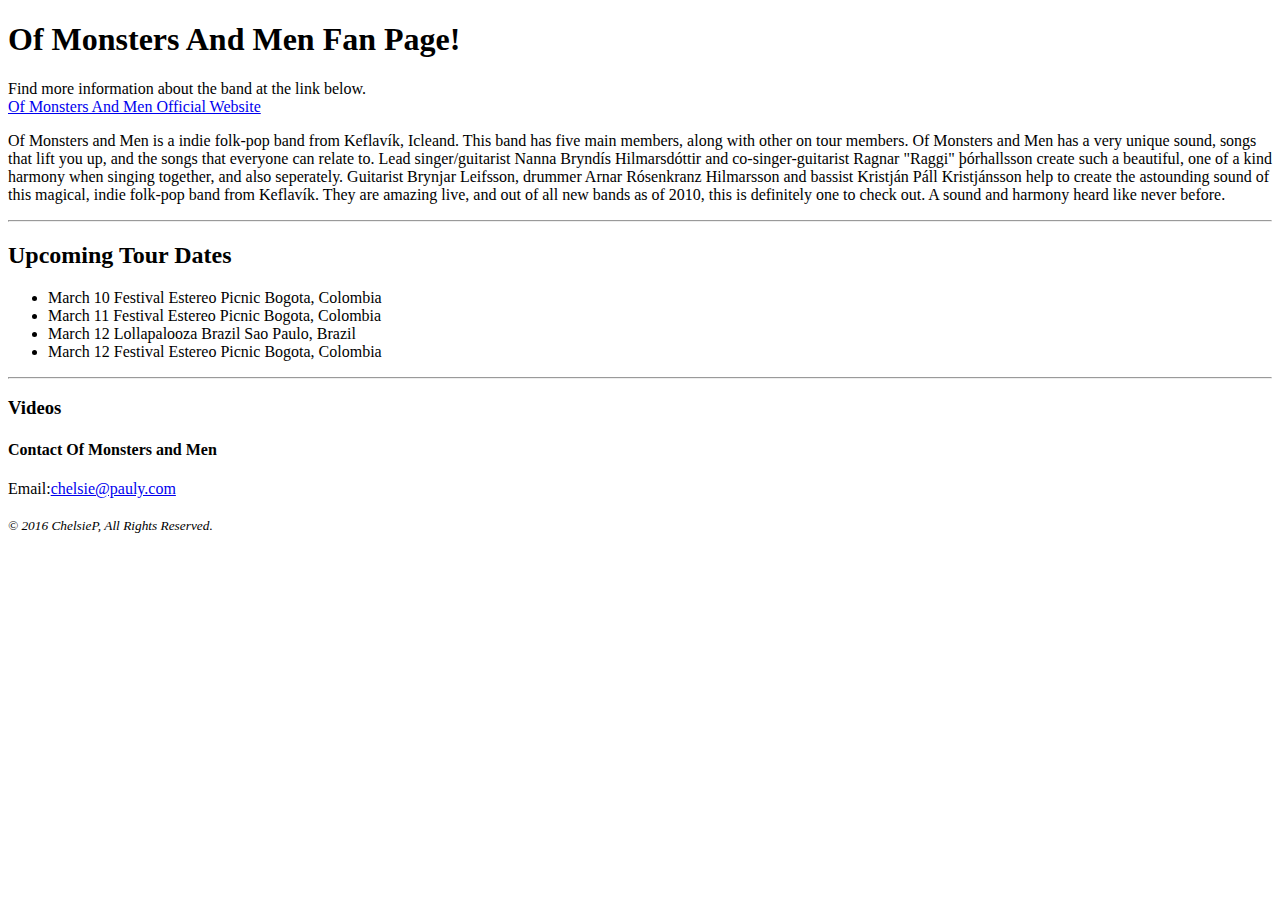
==== index.html @ d2218e55 "Created Fan Page" ====
<!DOCTYPE html>
<html lang="en">
<head>
<title>OMAM Fan Page</title>
<meta charset="utf-8">
</head>
<body>
<header>   
<h1><Strong>Of Monsters And Men Fan Page!</Strong></h1>
</header> 
<p>Find more information about the band at the link below. <br> 
<a href="http://www.ofmonstersandmen.com/">Of Monsters And Men Official Website</a></p>
<p>
Of Monsters and Men is a indie folk-pop band from Keflav&iacute;k, Icleand. This band has five main members, along with other on tour members. Of Monsters and Men has a very unique sound, songs that lift you up, and the songs that everyone can relate to. Lead singer/guitarist Nanna Brynd&iacute;s Hilmarsd&oacute;ttir and co-singer-guitarist Ragnar "Raggi" &thorn;&oacute;rhallsson create such a beautiful, one of a kind harmony when singing together, and also seperately. Guitarist Brynjar Leifsson, drummer Arnar R&oacute;senkranz Hilmarsson and bassist Kristj&aacute;n P&aacute;ll Kristj&aacute;nsson help to create the astounding sound of this magical, indie folk-pop band from Keflavík. They are amazing live, and out of all new bands as of 2010, this is definitely one to check out. A sound and harmony heard like never before.
</p>
<hr>
<h2>Upcoming Tour Dates</h2>
<ul><li>March 10 Festival Estereo Picnic Bogota, Colombia</li>
    <li>March 11 Festival Estereo Picnic Bogota, Colombia</li>
    <li>March 12 Lollapalooza Brazil Sao Paulo, Brazil</li>
    <li>March 12 Festival Estereo Picnic Bogota, Colombia</li>
</ul>
<hr>
<h3>Videos</h3>
<h4>Contact Of Monsters and Men</h4>
<footer> 
Email:<a href="mailto:chelsie@pauly.com">chelsie@pauly.com</a><br><br>
<small><i> &copy; 2016 ChelsieP, All Rights Reserved.</i></small>
</footer>
</body>
</html>
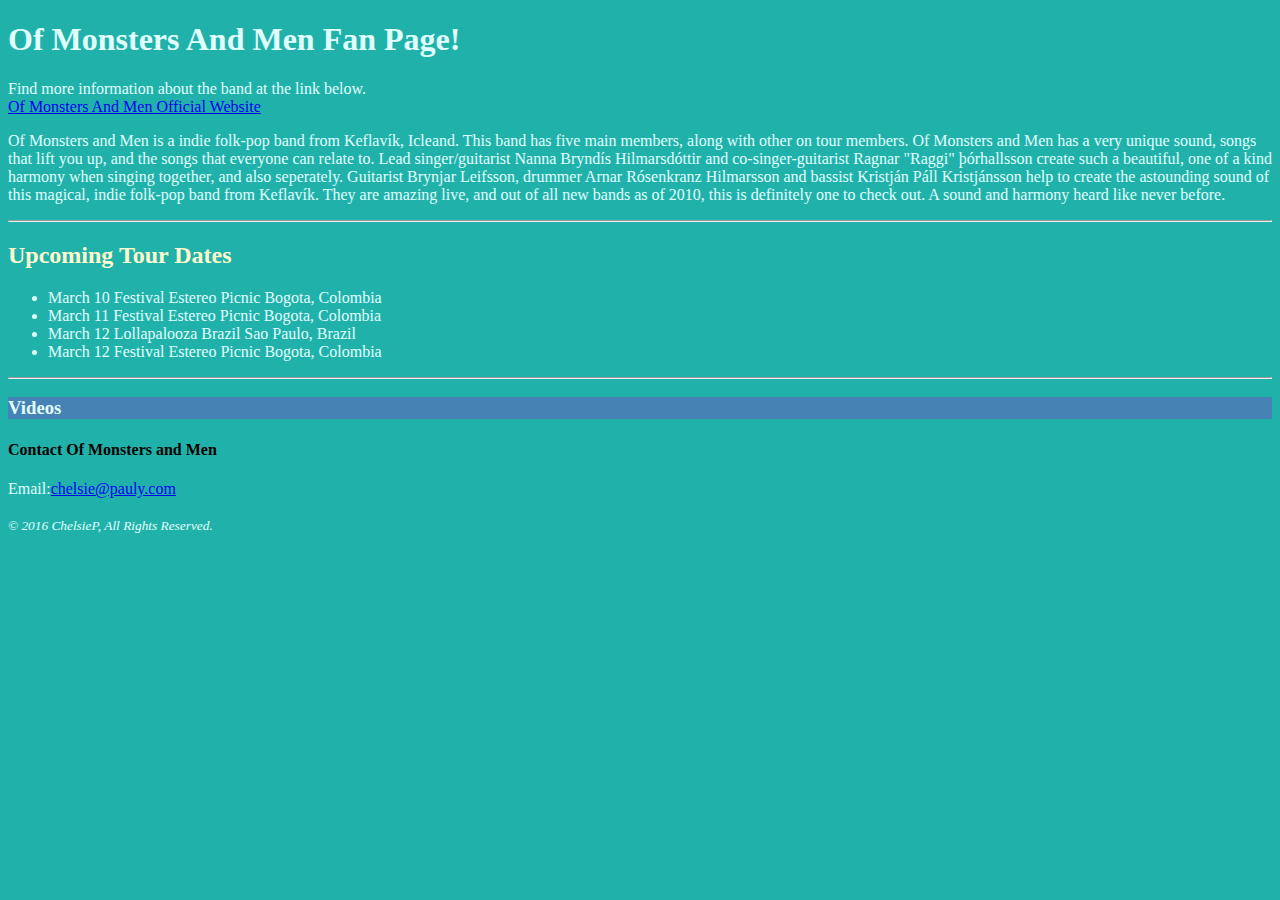
==== commit 868f64d9: "Updated Fan Page" ====
--- a/index.html
+++ b/index.html
@@ -3,6 +3,7 @@
 <head>
 <title>OMAM Fan Page</title>
 <meta charset="utf-8">
+<link rel="stylesheet" href="style.css" type=text/css>
 </head>
 <body>
 <header>   
--- a/style.css
+++ b/style.css
@@ -0,0 +1,6 @@
+body{color:#E0FFFF; background-color:#20B2AA}
+h2 {color: #FFFACD }
+h4 {color: #000000 }
+h3{background-color:#4682B4}
+<div id="Videos"></div> 
+
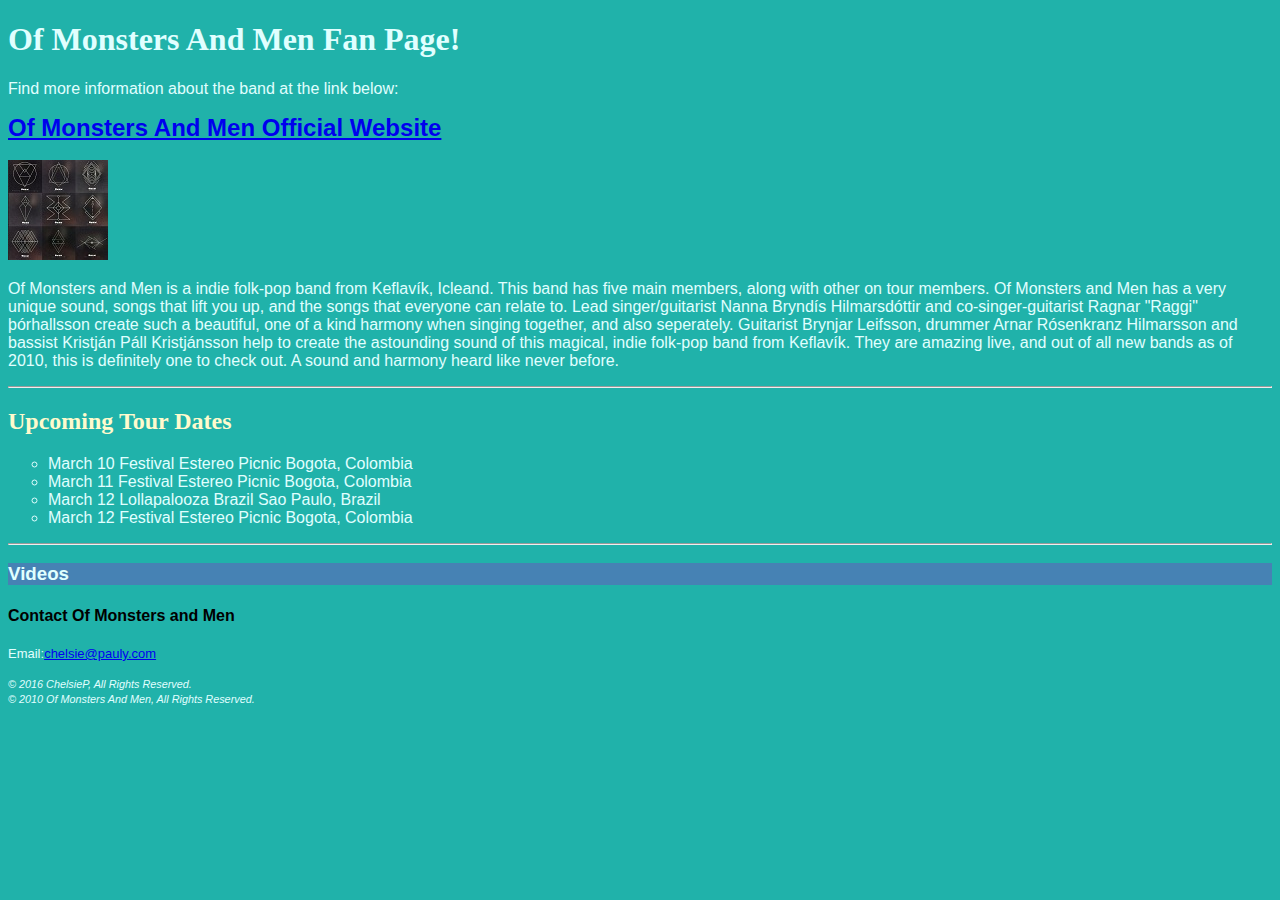
==== commit 153c568e: "Updated Fan Page" ====
--- a/index.html
+++ b/index.html
@@ -1,32 +1,47 @@
 <!DOCTYPE html>
 <html lang="en">
+
 <head>
-<title>OMAM Fan Page</title>
-<meta charset="utf-8">
-<link rel="stylesheet" href="style.css" type=text/css>
+    <title>OMAM Fan Page</title>
+    <meta charset="utf-8">
+    <link rel="stylesheet" href="style.css" type=text/css>
 </head>
+
 <body>
-<header>   
-<h1><Strong>Of Monsters And Men Fan Page!</Strong></h1>
-</header> 
-<p>Find more information about the band at the link below. <br> 
-<a href="http://www.ofmonstersandmen.com/">Of Monsters And Men Official Website</a></p>
-<p>
-Of Monsters and Men is a indie folk-pop band from Keflav&iacute;k, Icleand. This band has five main members, along with other on tour members. Of Monsters and Men has a very unique sound, songs that lift you up, and the songs that everyone can relate to. Lead singer/guitarist Nanna Brynd&iacute;s Hilmarsd&oacute;ttir and co-singer-guitarist Ragnar "Raggi" &thorn;&oacute;rhallsson create such a beautiful, one of a kind harmony when singing together, and also seperately. Guitarist Brynjar Leifsson, drummer Arnar R&oacute;senkranz Hilmarsson and bassist Kristj&aacute;n P&aacute;ll Kristj&aacute;nsson help to create the astounding sound of this magical, indie folk-pop band from Keflavík. They are amazing live, and out of all new bands as of 2010, this is definitely one to check out. A sound and harmony heard like never before.
-</p>
-<hr>
-<h2>Upcoming Tour Dates</h2>
-<ul><li>March 10 Festival Estereo Picnic Bogota, Colombia</li>
-    <li>March 11 Festival Estereo Picnic Bogota, Colombia</li>
-    <li>March 12 Lollapalooza Brazil Sao Paulo, Brazil</li>
-    <li>March 12 Festival Estereo Picnic Bogota, Colombia</li>
-</ul>
-<hr>
-<h3>Videos</h3>
-<h4>Contact Of Monsters and Men</h4>
-<footer> 
-Email:<a href="mailto:chelsie@pauly.com">chelsie@pauly.com</a><br><br>
-<small><i> &copy; 2016 ChelsieP, All Rights Reserved.</i></small>
-</footer>
+    <header>
+        <h1><Strong>Of Monsters And Men Fan Page!</Strong></h1>
+    </header>
+    <main>
+        <p>Find more information about the band at the link below:
+            <br>
+            <nav><a href="http://www.ofmonstersandmen.com/">Of Monsters And Men Official Website</a></nav>
+            <br>
+            <div>
+                <a href="omamsymbols.jpg"><img src="omamsymbolsthumb.jpg" height="100" width="100" alt="Larger view of OMAM Symbols"></a>
+            </div>
+            <p>
+                Of Monsters and Men is a indie folk-pop band from Keflav&iacute;k, Icleand. This band has five main members, along with other on tour members. Of Monsters and Men has a very unique sound, songs that lift you up, and the songs that everyone can relate to. Lead singer/guitarist Nanna Brynd&iacute;s Hilmarsd&oacute;ttir and co-singer-guitarist Ragnar "Raggi" &thorn;&oacute;rhallsson create such a beautiful, one of a kind harmony when singing together, and also seperately. Guitarist Brynjar Leifsson, drummer Arnar R&oacute;senkranz Hilmarsson and bassist Kristj&aacute;n P&aacute;ll Kristj&aacute;nsson help to create the astounding sound of this magical, indie folk-pop band from Keflavík. They are amazing live, and out of all new bands as of 2010, this is definitely one to check out. A sound and harmony heard like never before.
+            </p>
+
+            <hr>
+            <h2>Upcoming Tour Dates</h2>
+            <ul>
+                <li>March 10 Festival Estereo Picnic Bogota, Colombia</li>
+                <li>March 11 Festival Estereo Picnic Bogota, Colombia</li>
+                <li>March 12 Lollapalooza Brazil Sao Paulo, Brazil</li>
+                <li>March 12 Festival Estereo Picnic Bogota, Colombia</li>
+            </ul>
+            <hr>
+            <h3 id="Videos">Videos</h3>
+            <h4 class="Contact">Contact Of Monsters and Men</h4>
+    </main>
+    <footer>
+        Email:<a href="mailto:chelsie@pauly.com">chelsie@pauly.com</a>
+        <br>
+        <br>
+        <small><i> &copy; 2016 ChelsieP, All Rights Reserved. <br>
+           &copy; 2010 Of Monsters And Men, All Rights Reserved.</i></small>
+    </footer>
 </body>
-</html>
+
+</html>--- a/style.css
+++ b/style.css
@@ -1,6 +1,43 @@
-body{color:#E0FFFF; background-color:#20B2AA}
-h2 {color: #FFFACD }
-h4 {color: #000000 }
-h3{background-color:#4682B4}
-<div id="Videos"></div> 
+h1 {
+    font-family: Georgia, Times New Roman, serif;
+}
 
+body {
+    font-family: Futura, Geneva, sans-serif;
+    color: #E0FFFF;
+    background-color: #20B2AA;
+}
+
+h2 {
+    font-family: Georgia, Times New Roman, serif;
+    color: #FFFACD;
+}
+
+#Videos {
+    font-family: Verdana, Geneva, sans-serif;
+    background-color: #4682B4;
+}
+
+.Contact {
+    font-family: Verdana, Geneva, sans-serif;
+    color: #000000;
+}
+
+div {
+    background-image: url(omamsymbolsthumb.jpg);
+    background-repeat: no-repeat;
+}
+
+footer {
+    font-size: small;
+}
+
+ul {
+    list-style-type: circle;
+}
+
+nav {
+    font-weight: bold;
+    font-size: x-large;
+}
+
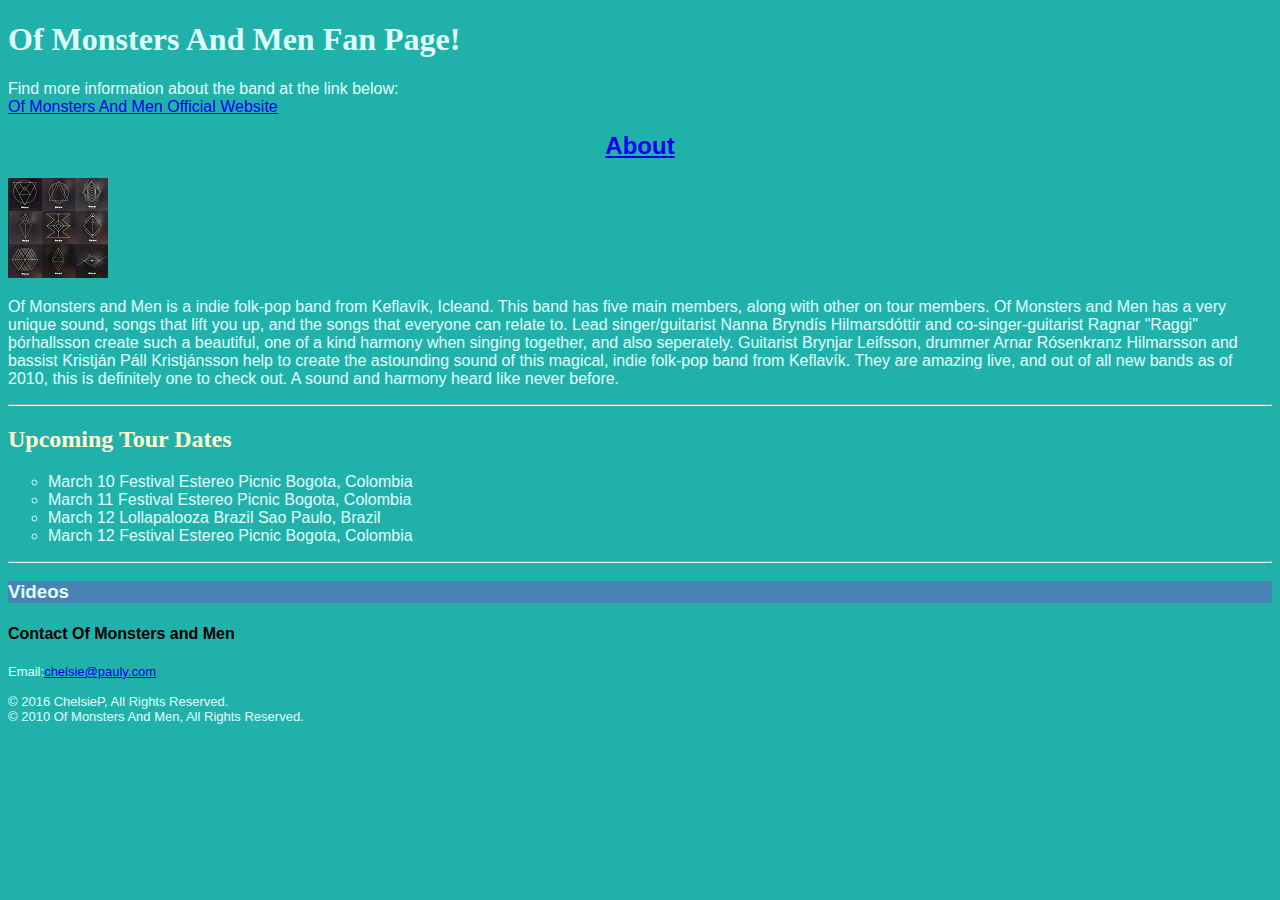
==== commit 50cb2ded: "Fixed Errors" ====
--- a/index.html
+++ b/index.html
@@ -14,7 +14,8 @@
     <main>
         <p>Find more information about the band at the link below:
             <br>
-            <nav><a href="http://www.ofmonstersandmen.com/">Of Monsters And Men Official Website</a></nav>
+            <a href="http://www.ofmonstersandmen.com/">Of Monsters And Men Official Website</a>
+            <nav><a href="about.html">About</a></nav>
             <br>
             <div>
                 <a href="omamsymbols.jpg"><img src="omamsymbolsthumb.jpg" height="100" width="100" alt="Larger view of OMAM Symbols"></a>
@@ -38,9 +39,8 @@
     <footer>
         Email:<a href="mailto:chelsie@pauly.com">chelsie@pauly.com</a>
         <br>
-        <br>
-        <small><i> &copy; 2016 ChelsieP, All Rights Reserved. <br>
-           &copy; 2010 Of Monsters And Men, All Rights Reserved.</i></small>
+        <br> &copy; 2016 ChelsieP, All Rights Reserved.
+        <br> &copy; 2010 Of Monsters And Men, All Rights Reserved.
     </footer>
 </body>
 
--- a/style.css
+++ b/style.css
@@ -1,5 +1,5 @@
 h1 {
-    font-family: Georgia, Times New Roman, serif;
+    font-family: Georgia, "Times New Roman", serif;
 }
 
 body {
@@ -9,7 +9,7 @@
 }
 
 h2 {
-    font-family: Georgia, Times New Roman, serif;
+    font-family: Georgia, "Times New Roman", serif;
     color: #FFFACD;
 }
 
@@ -39,5 +39,5 @@
 nav {
     font-weight: bold;
     font-size: x-large;
-}
-
+    text-align: center;
+}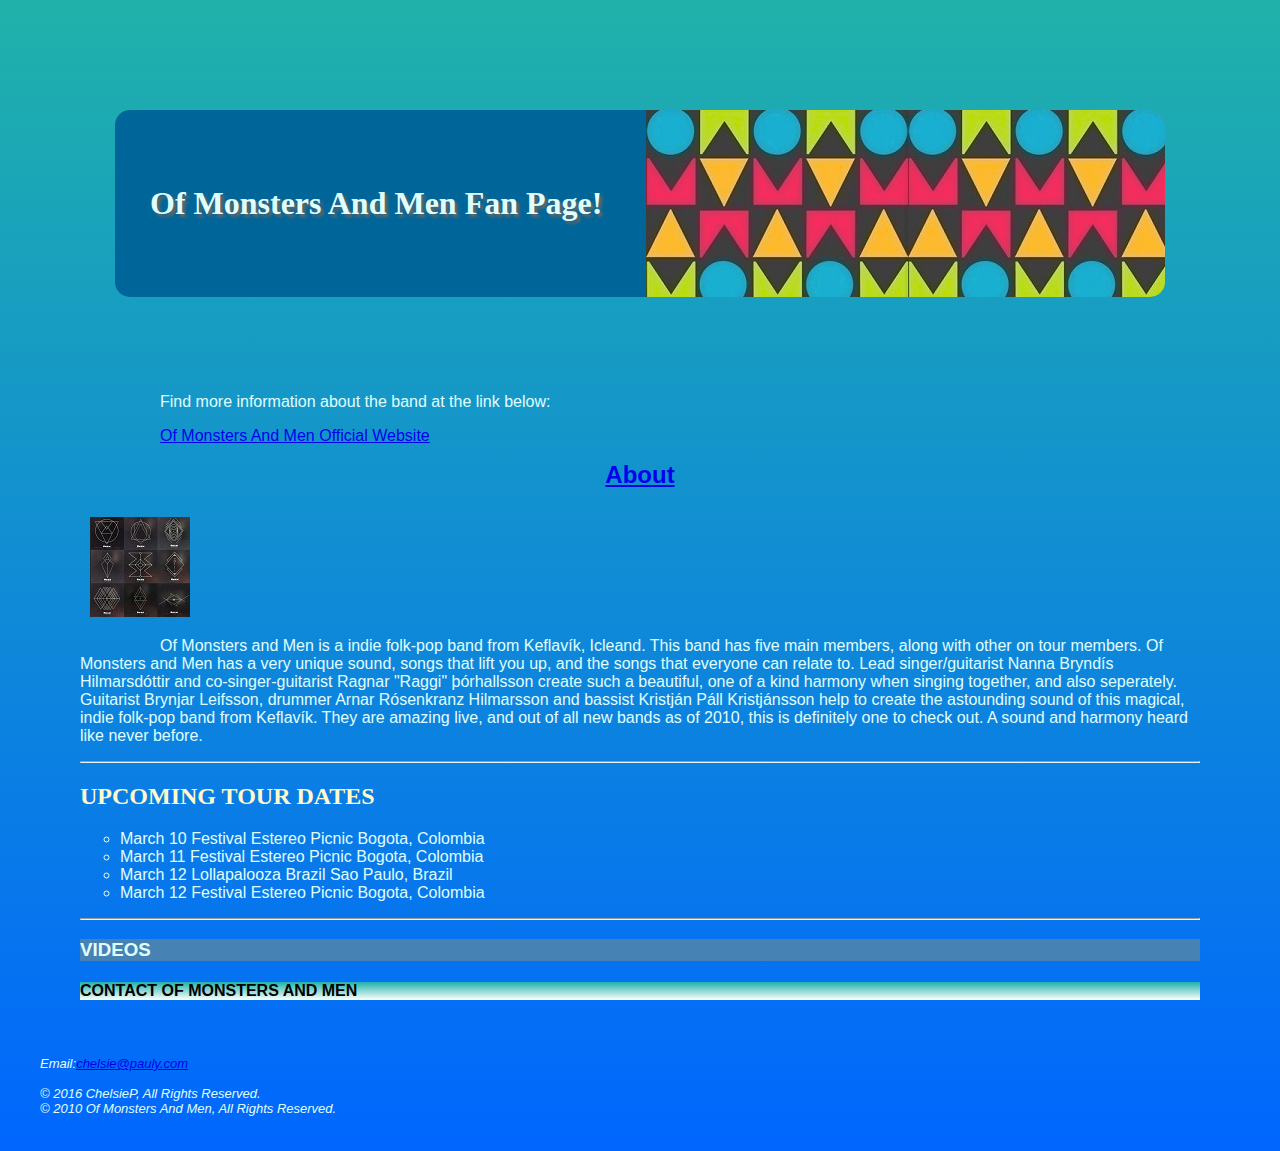
==== commit aeef11f5: "Updated Fan Page pt4" ====
--- a/index.html
+++ b/index.html
@@ -9,16 +9,16 @@
 
 <body>
     <header>
-        <h1><Strong>Of Monsters And Men Fan Page!</Strong></h1>
+        <h1>Of Monsters And Men Fan Page!</h1>
     </header>
     <main>
         <p>Find more information about the band at the link below:
             <br>
-            <a href="http://www.ofmonstersandmen.com/">Of Monsters And Men Official Website</a>
+            <p><a href="http://www.ofmonstersandmen.com/">Of Monsters And Men Official Website</a></p>
             <nav><a href="about.html">About</a></nav>
             <br>
             <div>
-                <a href="omamsymbols.jpg"><img src="omamsymbolsthumb.jpg" height="100" width="100" alt="Larger view of OMAM Symbols"></a>
+                <a href="images/omamsymbols.jpg"><img src="images/omamsymbolsthumb.jpg" height="100" width="100" alt="Larger view of OMAM Symbols"></a>
             </div>
             <p>
                 Of Monsters and Men is a indie folk-pop band from Keflav&iacute;k, Icleand. This band has five main members, along with other on tour members. Of Monsters and Men has a very unique sound, songs that lift you up, and the songs that everyone can relate to. Lead singer/guitarist Nanna Brynd&iacute;s Hilmarsd&oacute;ttir and co-singer-guitarist Ragnar "Raggi" &thorn;&oacute;rhallsson create such a beautiful, one of a kind harmony when singing together, and also seperately. Guitarist Brynjar Leifsson, drummer Arnar R&oacute;senkranz Hilmarsson and bassist Kristj&aacute;n P&aacute;ll Kristj&aacute;nsson help to create the astounding sound of this magical, indie folk-pop band from Keflavík. They are amazing live, and out of all new bands as of 2010, this is definitely one to check out. A sound and harmony heard like never before.
--- a/style.css
+++ b/style.css
@@ -1,35 +1,55 @@
 h1 {
+    font-size: xx-large;
     font-family: Georgia, "Times New Roman", serif;
+    margin: 75px;
+    padding: 75px 35px;
+    background-color: #006699;
+    border-radius: 15px;
+    text-shadow: 3px 3px 3px #666;
+    background-image: url(images/omamlogo.jpg);
+    background-repeat: no-repeat;
+    background-position: right;
 }
 
 body {
     font-family: Futura, Geneva, sans-serif;
     color: #E0FFFF;
     background-color: #20B2AA;
+    background-image: linear-gradient(to top, #0066FF, #20B2AA);
+    background-repeat: no-repeat;
+    margin: 30px;
+    padding: 5px 10px;
 }
 
 h2 {
+    text-transform: uppercase;
     font-family: Georgia, "Times New Roman", serif;
     color: #FFFACD;
 }
 
 #Videos {
     font-family: Verdana, Geneva, sans-serif;
+    text-transform: uppercase;
     background-color: #4682B4;
 }
 
 .Contact {
+    text-transform: uppercase;
     font-family: Verdana, Geneva, sans-serif;
     color: #000000;
+    background-image: linear-gradient(to top, #FFFFFF, #20B2AA);
+    background-repeat: no-repeat;
 }
 
 div {
-    background-image: url(omamsymbolsthumb.jpg);
+    background-image: url(images/omamsymbolsthumb.jpg);
     background-repeat: no-repeat;
+    margin: 10px;
 }
 
 footer {
     font-size: small;
+    font-style: italic;
 }
 
 ul {
@@ -40,4 +60,13 @@
     font-weight: bold;
     font-size: x-large;
     text-align: center;
+}
+
+main {
+    margin: 30px;
+    padding: 5px 10px;
+}
+
+p {
+    text-indent: 5em;
 }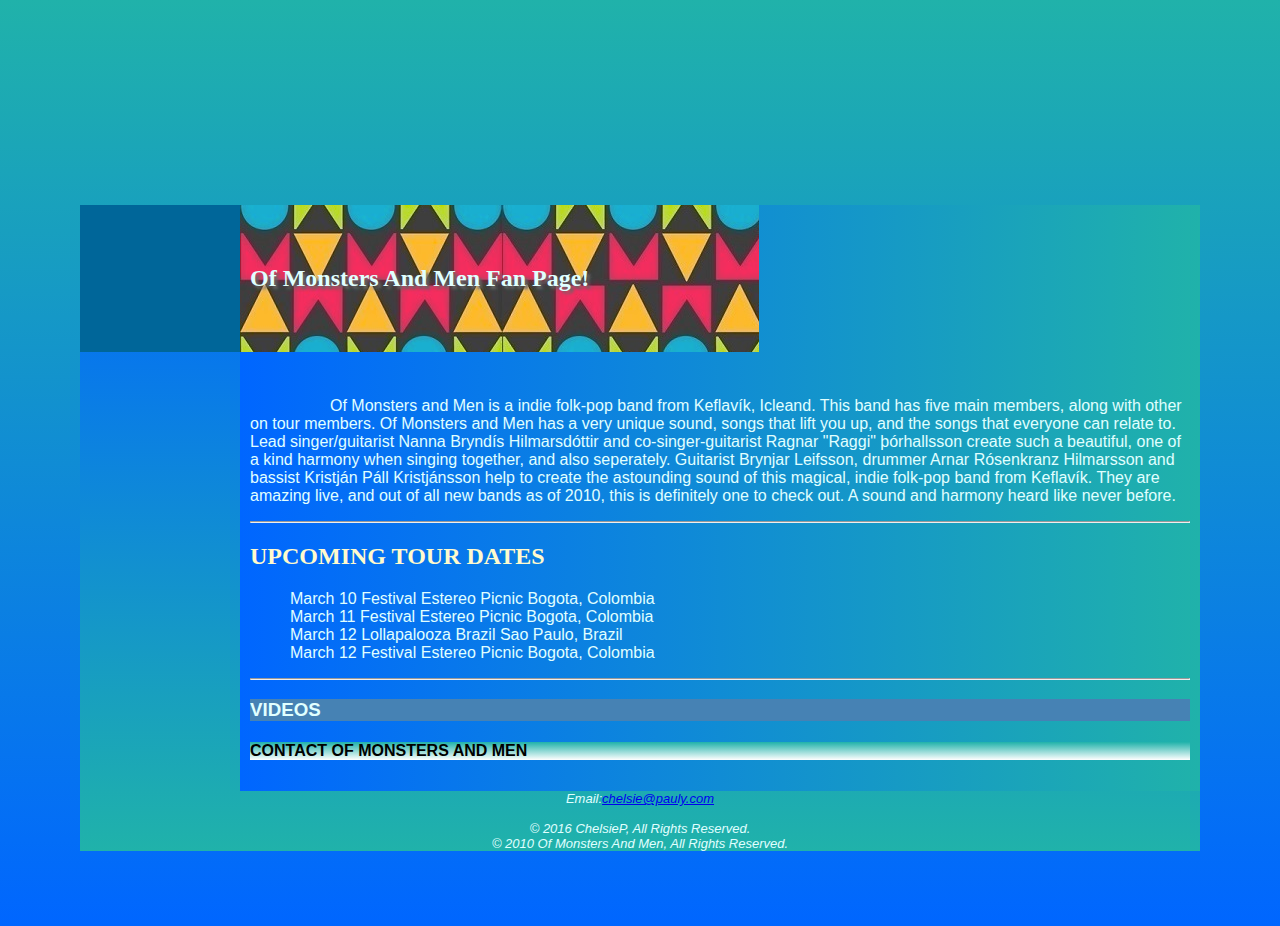
==== commit 0f866f1e: "Updated Fan Page Pt5" ====
--- a/index.html
+++ b/index.html
@@ -7,18 +7,27 @@
     <link rel="stylesheet" href="style.css" type=text/css>
 </head>
 
+
 <body>
-    <header>
-        <h1>Of Monsters And Men Fan Page!</h1>
-    </header>
-    <main>
-        <p>Find more information about the band at the link below:
-            <br>
-            <p><a href="http://www.ofmonstersandmen.com/">Of Monsters And Men Official Website</a></p>
-            <nav><a href="about.html">About</a></nav>
+    <div id="wrapper">
+        <header>
+            <h1>Of Monsters And Men Fan Page!</h1>
+        </header>
+        <nav>
+            <ul>
+                <li><a href="index.html">Home</a></li>
+                <li><a href="index-alt.html.html">Home-Alt</a></li>
+                <li><a href="http://www.ofmonstersandmen.com/">OMAM Official Website</a></li>
+                <li><a href="videos.html">Videos</a></li>
+                <li><a href="">Art</a></li>
+            </ul>
+        </nav>
+        <main>
             <br>
             <div>
+
                 <a href="images/omamsymbols.jpg"><img src="images/omamsymbolsthumb.jpg" height="100" width="100" alt="Larger view of OMAM Symbols"></a>
+
             </div>
             <p>
                 Of Monsters and Men is a indie folk-pop band from Keflav&iacute;k, Icleand. This band has five main members, along with other on tour members. Of Monsters and Men has a very unique sound, songs that lift you up, and the songs that everyone can relate to. Lead singer/guitarist Nanna Brynd&iacute;s Hilmarsd&oacute;ttir and co-singer-guitarist Ragnar "Raggi" &thorn;&oacute;rhallsson create such a beautiful, one of a kind harmony when singing together, and also seperately. Guitarist Brynjar Leifsson, drummer Arnar R&oacute;senkranz Hilmarsson and bassist Kristj&aacute;n P&aacute;ll Kristj&aacute;nsson help to create the astounding sound of this magical, indie folk-pop band from Keflavík. They are amazing live, and out of all new bands as of 2010, this is definitely one to check out. A sound and harmony heard like never before.
@@ -35,13 +44,16 @@
             <hr>
             <h3 id="Videos">Videos</h3>
             <h4 class="Contact">Contact Of Monsters and Men</h4>
-    </main>
-    <footer>
-        Email:<a href="mailto:chelsie@pauly.com">chelsie@pauly.com</a>
-        <br>
-        <br> &copy; 2016 ChelsieP, All Rights Reserved.
-        <br> &copy; 2010 Of Monsters And Men, All Rights Reserved.
-    </footer>
+        </main>
+        <footer>
+            Email:<a href="mailto:chelsie@pauly.com">chelsie@pauly.com</a>
+            <br>
+            <br> &copy; 2016 ChelsieP, All Rights Reserved.
+            <br> &copy; 2010 Of Monsters And Men, All Rights Reserved.
+        </footer>
+    </div>
 </body>
 
+
+
 </html>--- a/style.css
+++ b/style.css
@@ -1,30 +1,51 @@
-h1 {
-    font-size: xx-large;
-    font-family: Georgia, "Times New Roman", serif;
-    margin: 75px;
-    padding: 75px 35px;
-    background-color: #006699;
-    border-radius: 15px;
-    text-shadow: 3px 3px 3px #666;
-    background-image: url(images/omamlogo.jpg);
-    background-repeat: no-repeat;
-    background-position: right;
+#wrapper {
+    background-color: #20B2AA;
+    background-image: linear-gradient(to bottom, #0066FF, #20B2AA);
+    width: auto;
+    margin-left: auto;
+    margin-right: auto;
 }
 
 body {
     font-family: Futura, Geneva, sans-serif;
     color: #E0FFFF;
-    background-color: #20B2AA;
+    background-color: #0066FF;
     background-image: linear-gradient(to top, #0066FF, #20B2AA);
     background-repeat: no-repeat;
-    margin: 30px;
+    margin: 70px;
+    margin-top: 200px;
     padding: 5px 10px;
+}
+
+header {
+    background-color: #006699;
+    background-image: url(images/omamlogo.jpg);
+    background-repeat: no-repeat;
+    background-position: right;
+    padding: 50px 160px;
+    margin: 0px;
+    position: fixed;
+}
+
+h1 {
+    font-size: x-large;
+    font-family: Georgia, "Times New Roman", serif;
+    text-shadow: 3px 3px 3px #666;
+    margin: 0;
+    padding: 10px;
 }
 
 h2 {
     text-transform: uppercase;
     font-family: Georgia, "Times New Roman", serif;
     color: #FFFACD;
+}
+
+main {
+    background-color: #000000;
+    background-image: linear-gradient(to right, #0066FF, #20B2AA);
+    margin-left: 160px;
+    padding: 10px;
 }
 
 #Videos {
@@ -41,32 +62,46 @@
     background-repeat: no-repeat;
 }
 
+ul {
+    list-style: none;
+}
+
+nav {
+    float: left;
+    width: 150px;
+    padding: 5px;
+}
+
+nav a {
+    display: block;
+    text-decoration: none;
+}
+
+nav a:link {
+    color: #FF0066;
+}
+
+nav a:visited {
+    color: aqua;
+}
+
+nav a:hover {
+    color: #33FF66;
+}
+
 div {
     background-image: url(images/omamsymbolsthumb.jpg);
     background-repeat: no-repeat;
-    margin: 10px;
-}
-
-footer {
-    font-size: small;
-    font-style: italic;
-}
-
-ul {
-    list-style-type: circle;
-}
-
-nav {
-    font-weight: bold;
-    font-size: x-large;
-    text-align: center;
-}
-
-main {
-    margin: 30px;
-    padding: 5px 10px;
 }
 
 p {
     text-indent: 5em;
+    margin-top: 60px;
+    position: static;
+}
+
+footer {
+    text-align: center;
+    font-size: small;
+    font-style: italic;
 }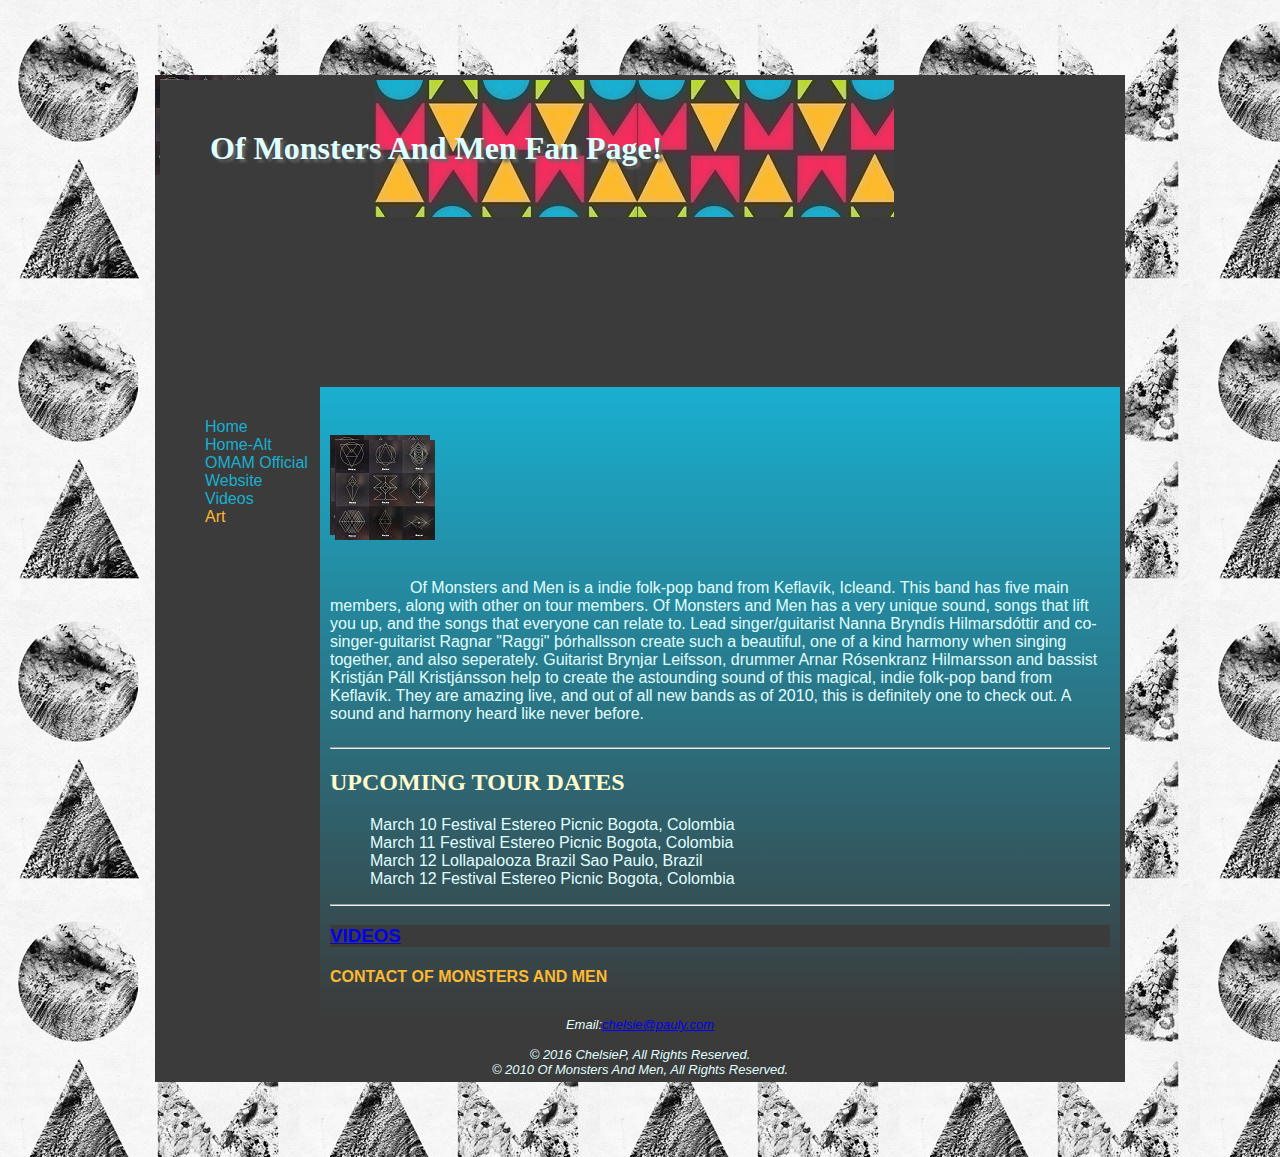
==== commit a03556c0: "Updated Fan Page pt6" ====
--- a/index.html
+++ b/index.html
@@ -4,7 +4,16 @@
 <head>
     <title>OMAM Fan Page</title>
     <meta charset="utf-8">
-    <link rel="stylesheet" href="style.css" type=text/css>
+    <meta name="viewport" content="width=device-width
+          intial-scale=1.0">
+
+
+
+    <link rel="stylesheet" href="style.css" type=text/css media="screen">
+
+    <!--[if lt IE 9]>
+  <script src="http://html5shim.googlecode.com/svn/trunk/html5.js"> </script>
+  <![endif]-->
 </head>
 
 
@@ -29,9 +38,11 @@
                 <a href="images/omamsymbols.jpg"><img src="images/omamsymbolsthumb.jpg" height="100" width="100" alt="Larger view of OMAM Symbols"></a>
 
             </div>
+
             <p>
                 Of Monsters and Men is a indie folk-pop band from Keflav&iacute;k, Icleand. This band has five main members, along with other on tour members. Of Monsters and Men has a very unique sound, songs that lift you up, and the songs that everyone can relate to. Lead singer/guitarist Nanna Brynd&iacute;s Hilmarsd&oacute;ttir and co-singer-guitarist Ragnar "Raggi" &thorn;&oacute;rhallsson create such a beautiful, one of a kind harmony when singing together, and also seperately. Guitarist Brynjar Leifsson, drummer Arnar R&oacute;senkranz Hilmarsson and bassist Kristj&aacute;n P&aacute;ll Kristj&aacute;nsson help to create the astounding sound of this magical, indie folk-pop band from Keflavík. They are amazing live, and out of all new bands as of 2010, this is definitely one to check out. A sound and harmony heard like never before.
             </p>
+
 
             <hr>
             <h2>Upcoming Tour Dates</h2>
@@ -42,7 +53,7 @@
                 <li>March 12 Festival Estereo Picnic Bogota, Colombia</li>
             </ul>
             <hr>
-            <h3 id="Videos">Videos</h3>
+            <h3 id="Videos"><a href="videos.html">Videos</a></h3>
             <h4 class="Contact">Contact Of Monsters and Men</h4>
         </main>
         <footer>
--- a/style.css
+++ b/style.css
@@ -1,38 +1,29 @@
-#wrapper {
-    background-color: #20B2AA;
-    background-image: linear-gradient(to bottom, #0066FF, #20B2AA);
-    width: auto;
-    margin-left: auto;
-    margin-right: auto;
-}
-
 body {
     font-family: Futura, Geneva, sans-serif;
     color: #E0FFFF;
-    background-color: #0066FF;
-    background-image: linear-gradient(to top, #0066FF, #20B2AA);
-    background-repeat: no-repeat;
+    background-color: #3B3B3B;
+    background-image: url(images/background1.jpeg);
     margin: 70px;
-    margin-top: 200px;
+    margin-top: 50px;
     padding: 5px 10px;
 }
 
 header {
-    background-color: #006699;
+    background-color: #3B3B3B;
+}
+
+h1 {
+    font-size: xx-large;
+    font-family: Georgia, "Times New Roman", serif;
+    text-shadow: 3px 3px 3px #666;
+    background-color: #3B3B3B;
     background-image: url(images/omamlogo.jpg);
     background-repeat: no-repeat;
     background-position: right;
-    padding: 50px 160px;
+    padding: 50px;
     margin: 0px;
-    position: fixed;
-}
-
-h1 {
-    font-size: x-large;
-    font-family: Georgia, "Times New Roman", serif;
-    text-shadow: 3px 3px 3px #666;
-    margin: 0;
-    padding: 10px;
+    width: 66%;
+    position: relative;
 }
 
 h2 {
@@ -43,23 +34,22 @@
 
 main {
     background-color: #000000;
-    background-image: linear-gradient(to right, #0066FF, #20B2AA);
+    background-image: linear-gradient(to bottom, #19AFD0, #3B3B3B);
     margin-left: 160px;
+    margin-top: 170px;
     padding: 10px;
 }
 
 #Videos {
     font-family: Verdana, Geneva, sans-serif;
     text-transform: uppercase;
-    background-color: #4682B4;
+    background-color: #3B3B3B;
 }
 
 .Contact {
     text-transform: uppercase;
     font-family: Verdana, Geneva, sans-serif;
-    color: #000000;
-    background-image: linear-gradient(to top, #FFFFFF, #20B2AA);
-    background-repeat: no-repeat;
+    color: #FDB930;
 }
 
 ul {
@@ -70,38 +60,124 @@
     float: left;
     width: 150px;
     padding: 5px;
+    margin-top: 180px;
+    text-decoration: none;
 }
 
 nav a {
-    display: block;
     text-decoration: none;
 }
 
 nav a:link {
-    color: #FF0066;
+    color: #19AFD0;
 }
 
 nav a:visited {
-    color: aqua;
+    color: #FDB930;
 }
 
 nav a:hover {
-    color: #33FF66;
+    color: #BBDC0E;
 }
 
 div {
     background-image: url(images/omamsymbolsthumb.jpg);
     background-repeat: no-repeat;
+    margin-top: 20px;
+    padding: 5px;
 }
 
 p {
     text-indent: 5em;
-    margin-top: 60px;
-    position: static;
+    margin-top: 30px;
+    display: inline-block;
 }
 
 footer {
     text-align: center;
     font-size: small;
     font-style: italic;
+}
+
+#wrapper {
+    background-color: #3B3B3B;
+    width: 80%;
+    margin-left: auto;
+    margin-right: auto;
+    min-width: 960px;
+    max-width: 2048px;
+}
+
+body,
+header,
+h1,
+h2,
+main,
+#Videos,
+#wrapper,
+.Contact,
+nav,
+footer,
+figure,
+figcaption,
+aside,
+section,
+article {
+    display: block;
+}
+
+@media only screen and (max-width: 64em) {
+    body {
+        margin: 0;
+    }
+    #wrapper {
+        width: auto;
+    }
+    main {
+        margin-left: 0;
+    }
+    nav {
+        float: none;
+        width: auto;
+    }
+    #mobile {
+        display: none;
+    }
+    #desktop {
+        display: inline;
+    }
+}
+
+@media only screen and (max-width: 64em) {
+    .mobile-only {
+        display: none;
+    }
+    body {
+        margin: 0;
+        background-color: #3B3B3B;
+        background-image: none;
+    }
+    #wrapper {
+        min-width: 0;
+        width: auto;
+    }
+    main {
+        margin-left: 0;
+    }
+    nav {
+        float: none;
+        width: auto;
+        padding: 0.5em;
+    }
+    nav ul {
+        display: inline;
+        padding-top: 0.25em;
+        padding-bottom: 0.25em;
+        padding-right: 0.75em;
+        padding-left: 0.75em;
+        text-align: center;
+    }
+    h1 {
+        text-align: center;
+    }
 }